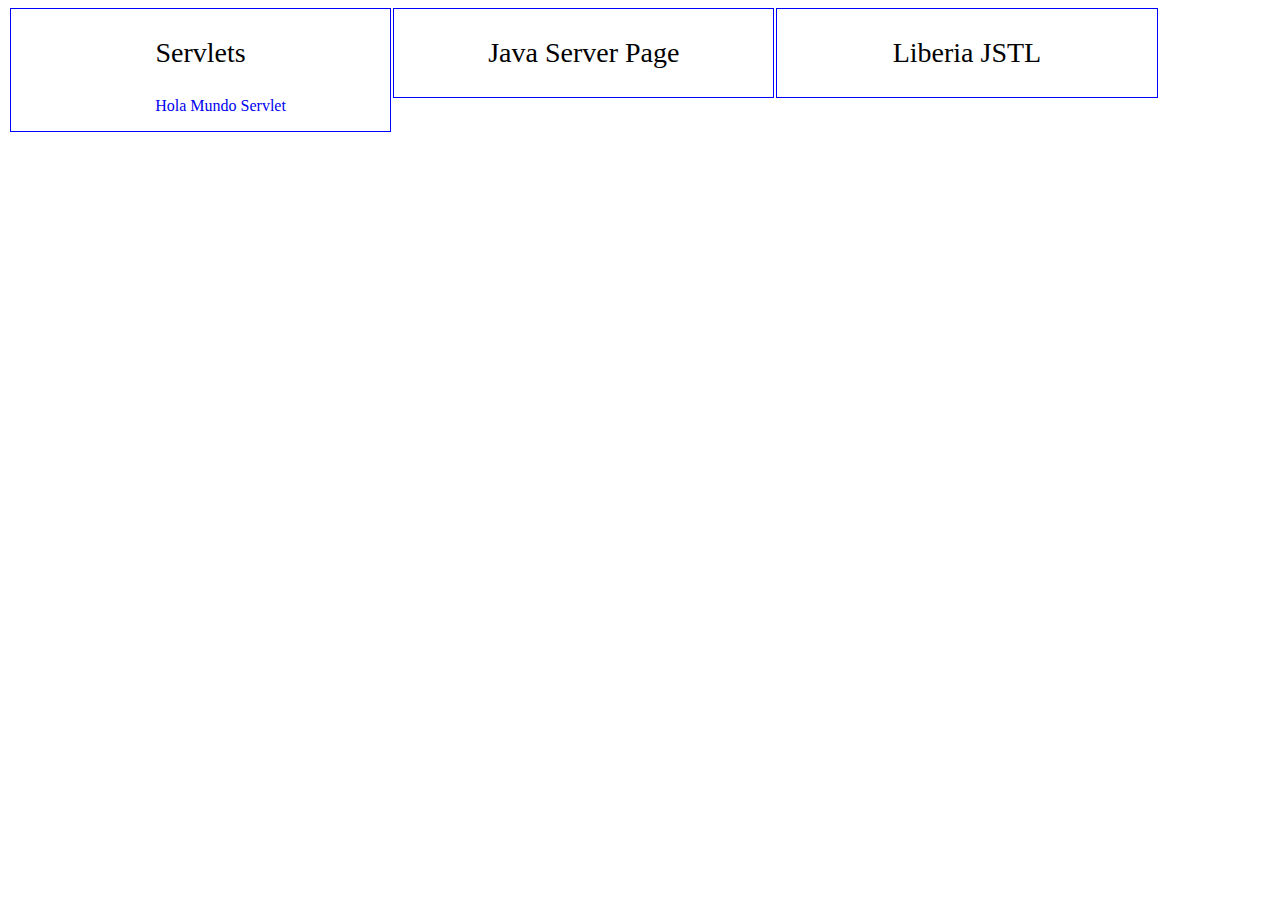
==== 20180403_Aitor/src/main/webapp/index.html @ f1bbe21f "Proyecto Hola Mundo Servlet" ====
<!DOCTYPE html>
<html>
    <head>
        <title>Start Page</title>
        <meta http-equiv="Content-Type" content="text/html; charset=UTF-8">
        <meta charset="UTF-8"/>
        <link rel="stylesheet" type="text/css" href="CSS/estilos.css">
    </head>
    <body>
        <div class="columnas">
            <p class="titulos">Servlets</p>
            <ol>
                <li><a href="hola">Hola Mundo Servlet</a></li>
            </ol>
        </div>
        <div class="columnas">
            <p class="titulos">Java Server Page</p>
        </div>
        <div class="columnas">
            <p class="titulos">Liberia JSTL</p>
        </div>
    </body>
</html>
---- 20180403_Aitor/src/main/webapp/CSS/estilos.css ----
.columnas{
    width: 30%;
    border: 0.9px solid blue;
    float: left;
    background-color: white;
    margin-left: 2px;
    text-align: center;
    text-decoration: none;
}

.titulos{
    font-size: 28px;
    
}

a:link{
    text-decoration: none;
}

li{
    list-style: none;
}
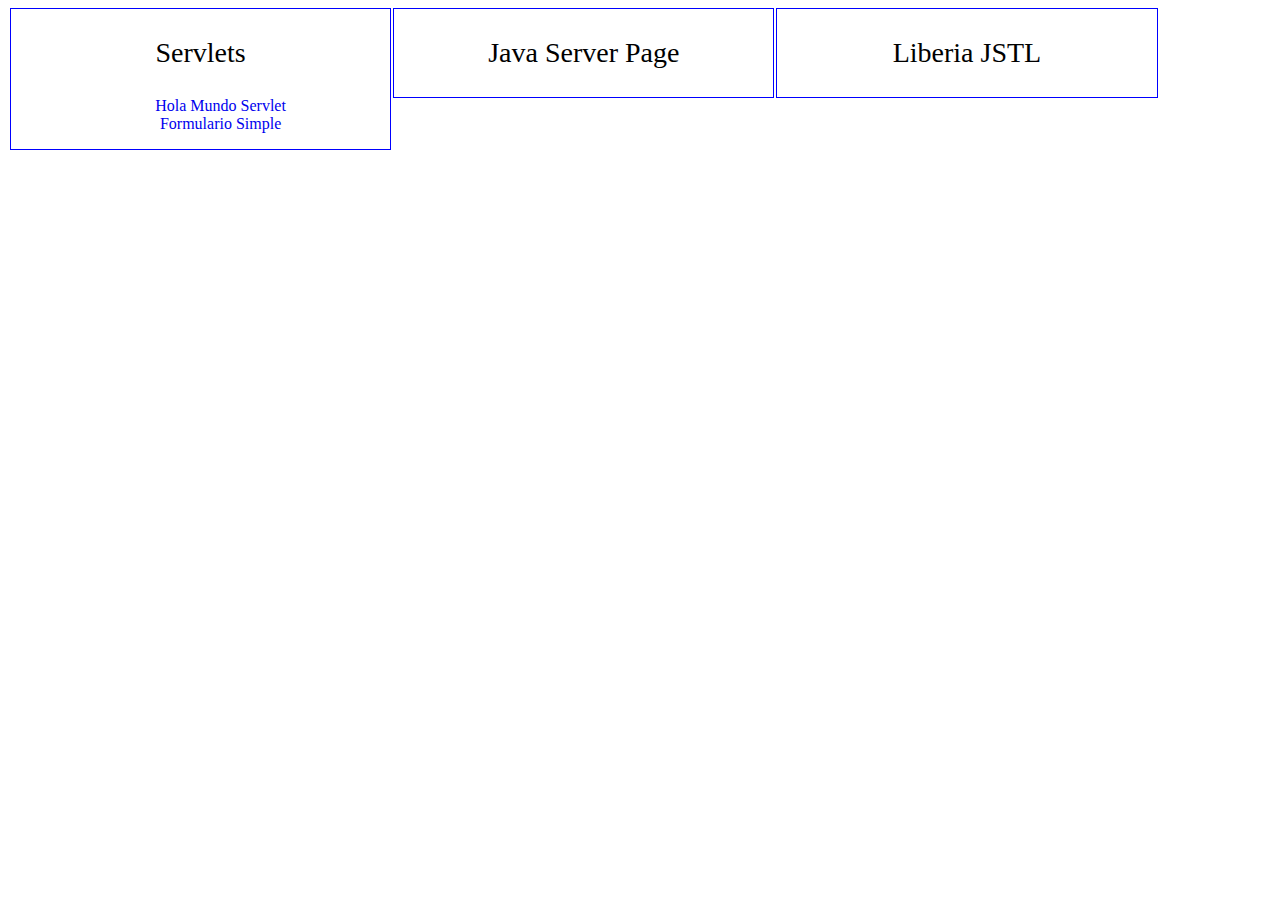
==== commit 64d8ff16: "Formulario simple terminado, mostrando datos introducidos por pantalla" ====
--- a/20180403_Aitor/src/main/webapp/index.html
+++ b/20180403_Aitor/src/main/webapp/index.html
@@ -11,6 +11,7 @@
             <p class="titulos">Servlets</p>
             <ol>
                 <li><a href="hola">Hola Mundo Servlet</a></li>
+                <li><a href="html/formulario.html">Formulario Simple</a></li>
             </ol>
         </div>
         <div class="columnas">
--- a/20180403_Aitor/src/main/webapp/CSS/estilos.css
+++ b/20180403_Aitor/src/main/webapp/CSS/estilos.css
@@ -4,6 +4,16 @@
     float: left;
     background-color: white;
     margin-left: 2px;
+    text-align: center;
+    text-decoration: none;
+}
+
+.centro{
+    width: 30%;
+    border: 0.9px solid blue;
+    float: left;
+    background-color: white;
+    margin-left: 33.3%;
     text-align: center;
     text-decoration: none;
 }
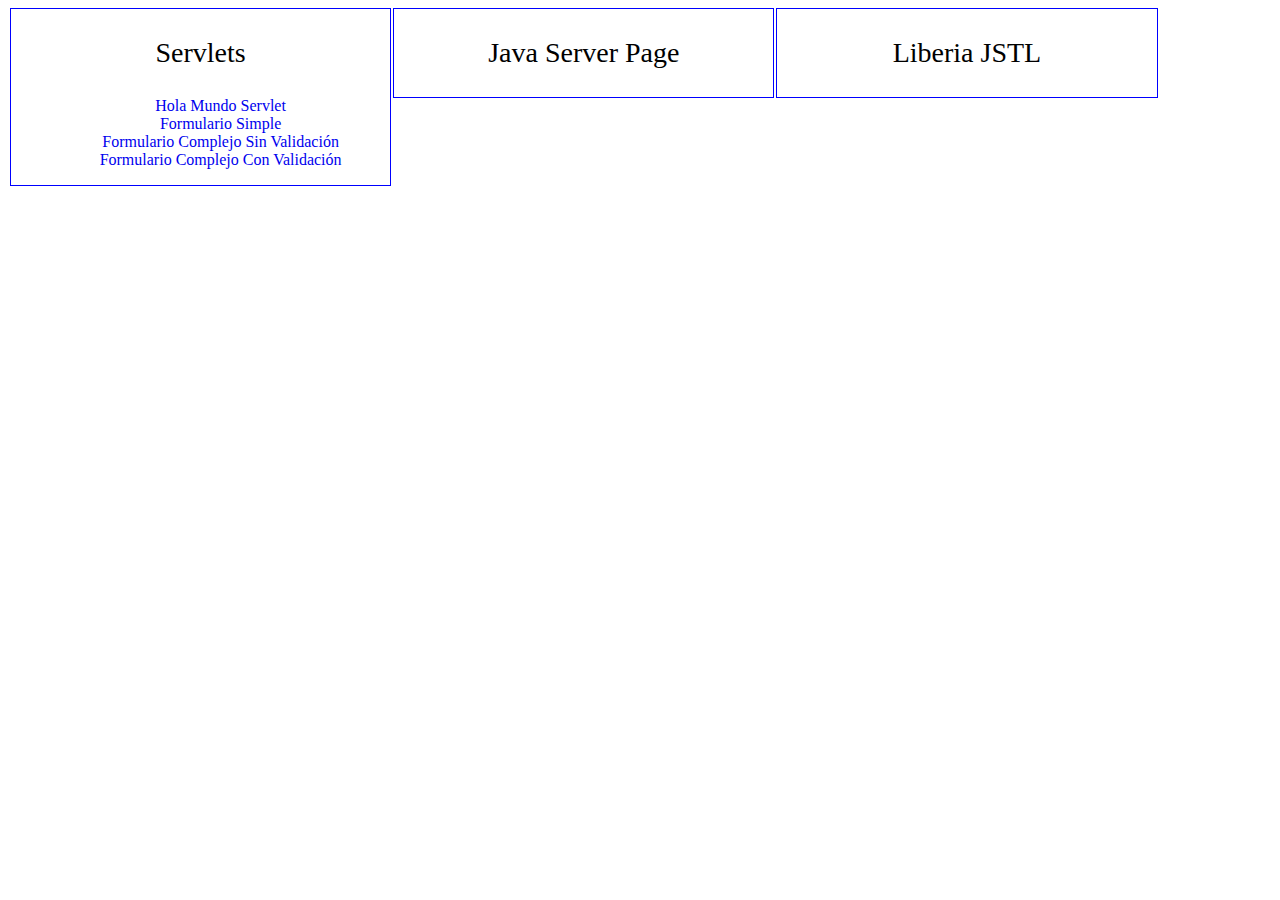
==== commit a7f9c021: "Resuelto los ejercicios de formularios complejos, el primero sin validación y el segundo con validac" ====
--- a/20180403_Aitor/src/main/webapp/index.html
+++ b/20180403_Aitor/src/main/webapp/index.html
@@ -12,6 +12,8 @@
             <ol>
                 <li><a href="hola">Hola Mundo Servlet</a></li>
                 <li><a href="html/formulario.html">Formulario Simple</a></li>
+                <li><a href="html/formularioComplejoSV.html">Formulario Complejo Sin Validación</a></li>
+                <li><a href="html/formularioComplejoCV.html">Formulario Complejo Con Validación</a></li>
             </ol>
         </div>
         <div class="columnas">
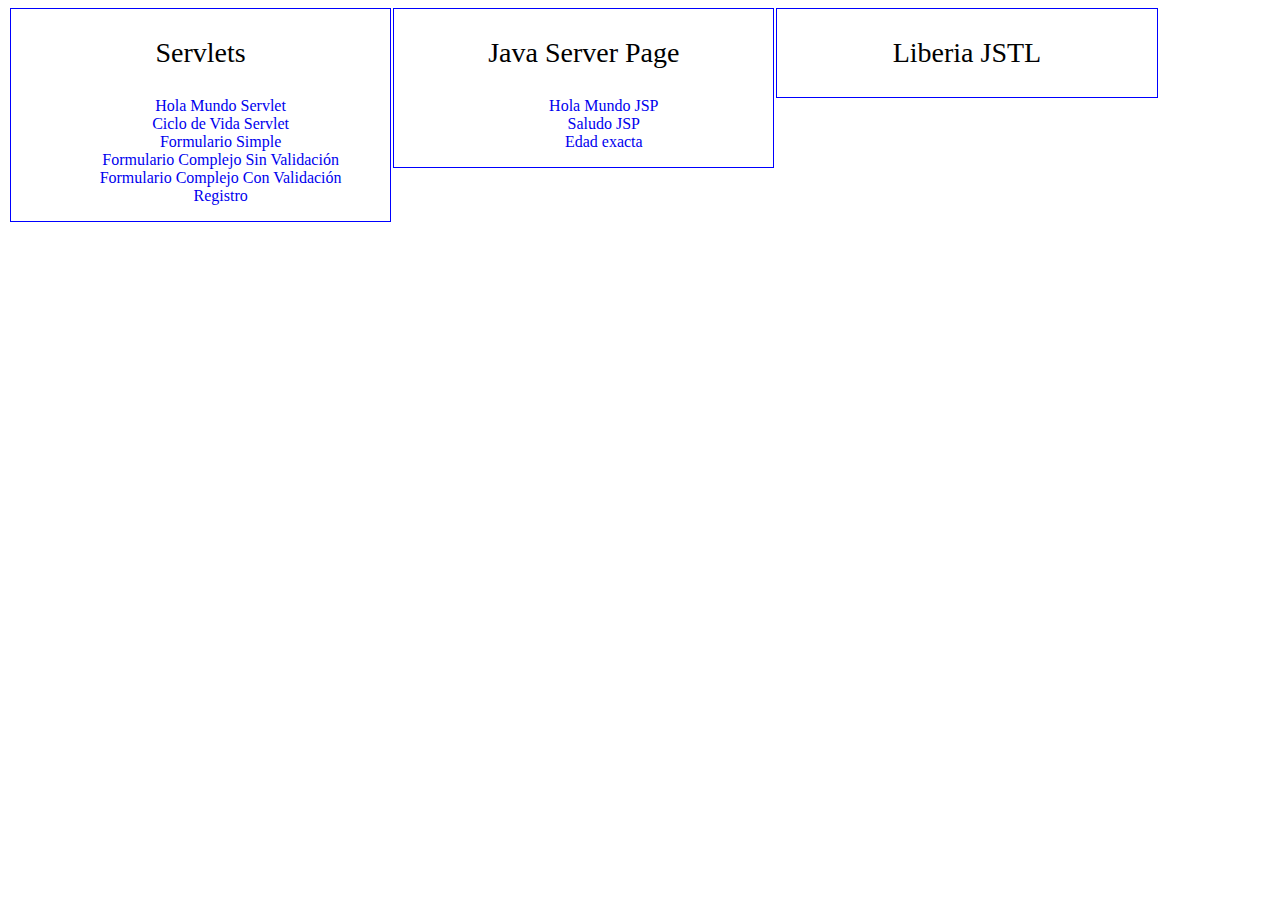
==== commit 90d4820c: "Añadido ejercicio de Registro y otros tres ejercicios en jsp "Hola Mundo JSP", "Saludo JSP", "Edad e" ====
--- a/20180403_Aitor/src/main/webapp/index.html
+++ b/20180403_Aitor/src/main/webapp/index.html
@@ -11,13 +11,20 @@
             <p class="titulos">Servlets</p>
             <ol>
                 <li><a href="hola">Hola Mundo Servlet</a></li>
+                <li><a href="CicloVida?variable=CicloDeVidaServlet">Ciclo de Vida Servlet</a></li>
                 <li><a href="html/formulario.html">Formulario Simple</a></li>
                 <li><a href="html/formularioComplejoSV.html">Formulario Complejo Sin Validación</a></li>
                 <li><a href="html/formularioComplejoCV.html">Formulario Complejo Con Validación</a></li>
+                <li><a href="html/registro.html">Registro</a></li>
             </ol>
         </div>
         <div class="columnas">
             <p class="titulos">Java Server Page</p>
+            <ol>
+                <li><a href="JSP/inicio.jsp">Hola Mundo JSP</a></li>
+                <li><a href="html/saludo.html">Saludo JSP</a></li>
+                <li><a href="html/edad.html">Edad exacta</a></li>
+            </ol>
         </div>
         <div class="columnas">
             <p class="titulos">Liberia JSTL</p>
--- a/20180403_Aitor/src/main/webapp/CSS/estilos.css
+++ b/20180403_Aitor/src/main/webapp/CSS/estilos.css
@@ -8,13 +8,22 @@
     text-decoration: none;
 }
 
-.centro{
+.columnasCentradas{
     width: 30%;
     border: 0.9px solid blue;
     float: left;
     background-color: white;
     margin-left: 33.3%;
     text-align: center;
+    text-decoration: none;
+}
+
+.rellenarForm{
+    width: 30%;
+    border: 0.9px solid blue;
+    float: left;
+    background-color: white;
+    margin-left: 33.3%;
     text-decoration: none;
 }
 
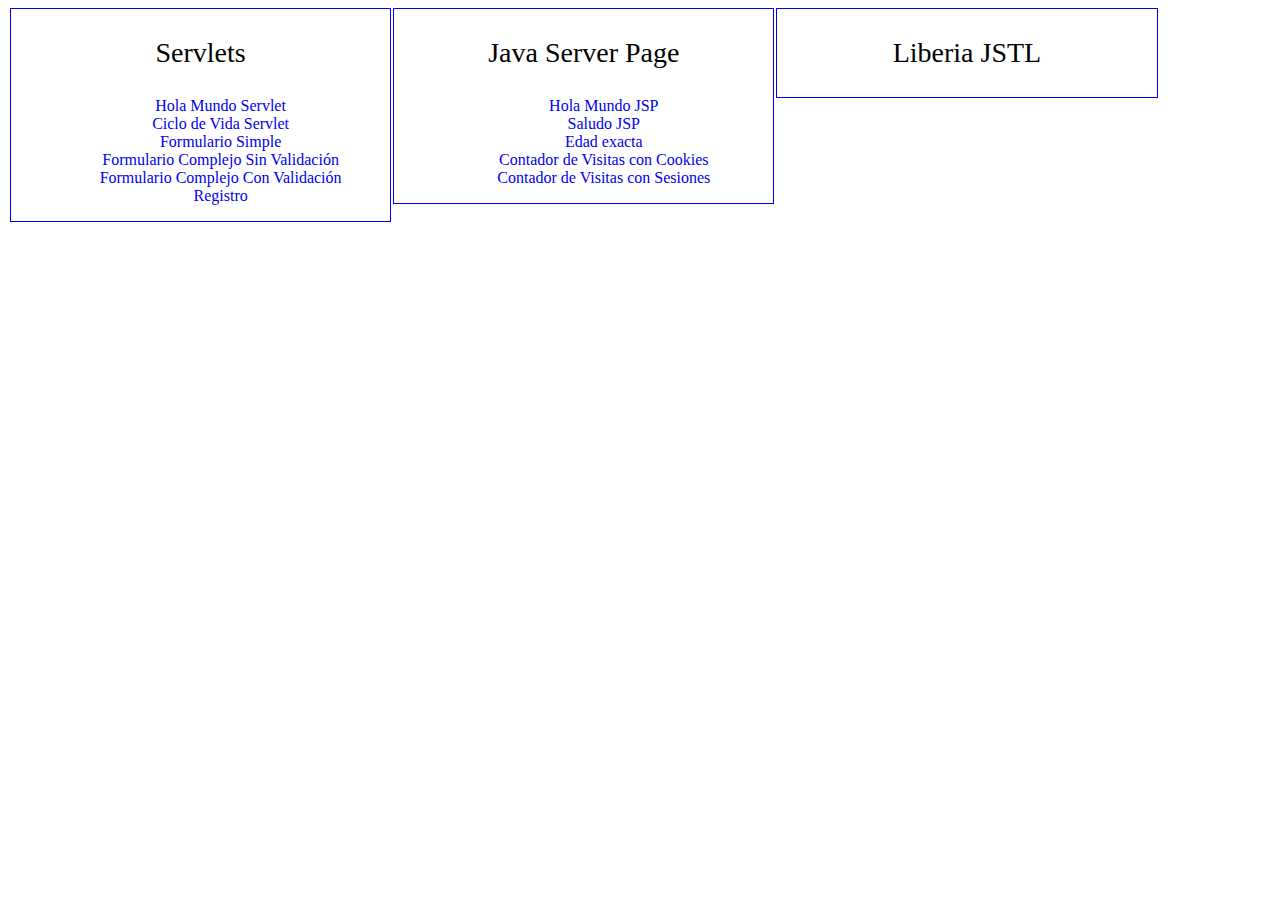
==== commit c9c33a21: "Resuelto los ejercicios con cookies y sesiones" ====
--- a/20180403_Aitor/src/main/webapp/index.html
+++ b/20180403_Aitor/src/main/webapp/index.html
@@ -24,6 +24,8 @@
                 <li><a href="JSP/inicio.jsp">Hola Mundo JSP</a></li>
                 <li><a href="html/saludo.html">Saludo JSP</a></li>
                 <li><a href="html/edad.html">Edad exacta</a></li>
+                <li><a href="JSP/contadorVisitasCookies.jsp">Contador de Visitas con Cookies</a></li>
+                <li><a href="JSP/contadorVisitasSesiones.jsp">Contador de Visitas con Sesiones</a></li>
             </ol>
         </div>
         <div class="columnas">
